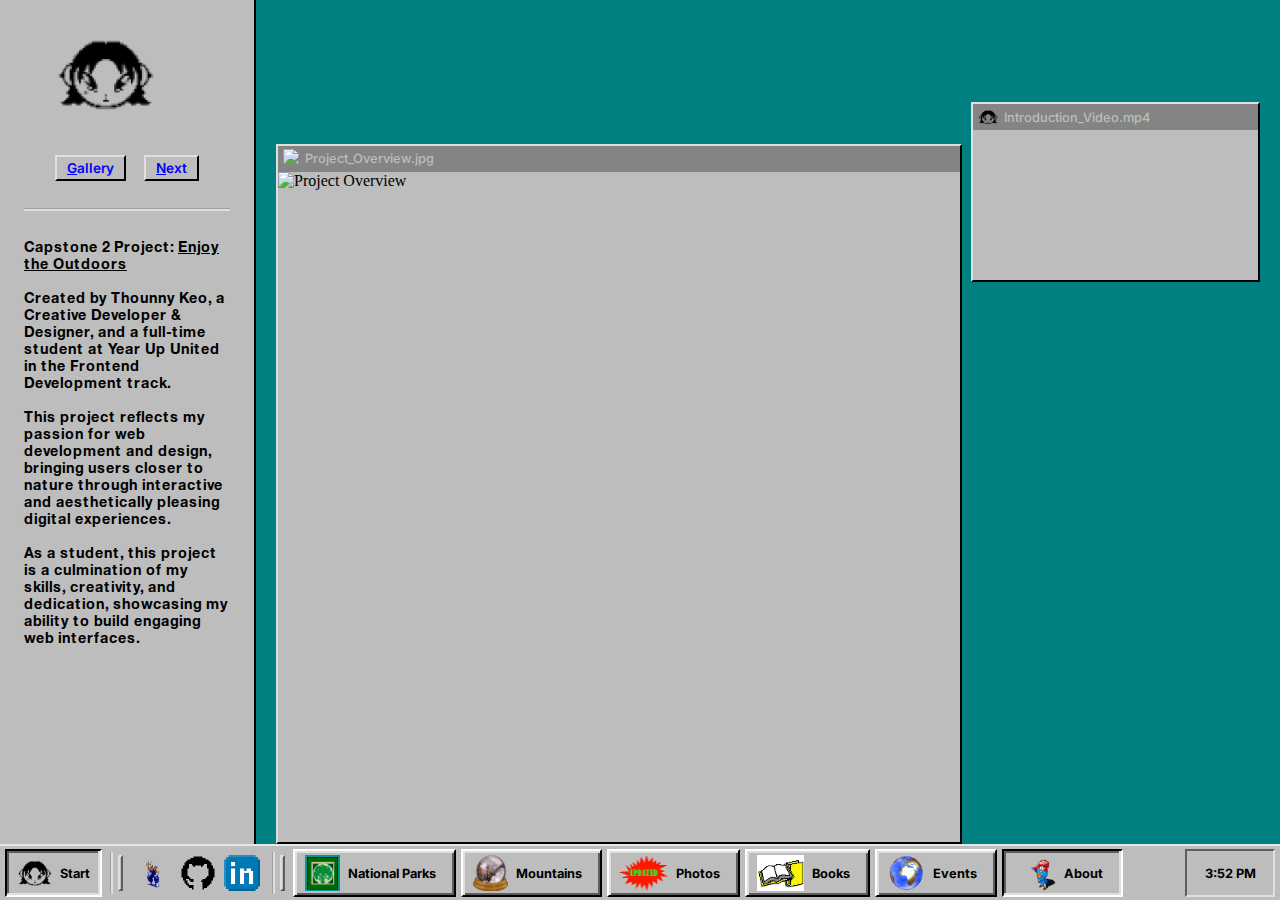
==== about/about.html @ 3b3891e4 "Setup about page" ====
<!DOCTYPE html>
<html lang="en">

<head>
    <!-- GOOGLE FONT -->
    <link href="https://fonts.googleapis.com" rel="preconnect" />
    <link crossorigin="" href="https://fonts.gstatic.com" rel="preconnect" />
    <link href="https://fonts.googleapis.com/css2?family=Inter:wght@300;400;500;600;700;800;900&amp;display=swap"
        rel="stylesheet" />
    <!-- STYLESHEETS -->
    <link href="../css/main.css" rel="stylesheet" />
    <meta content="width=device-width, initial-scale=1" name="viewport" />
    <!-- USUALS -->
    <meta charset="utf-8" />
    <meta content="Explore Mountains and National Parks" name="description" />
    <meta content="Nature Gallery" name="author" />
    <title>Nature Photo Gallery</title>
    <link href="../images/tone.png" rel="icon" type="image/png" />
</head>

<body>
    <header>
        <nav>
            <a class="main-button w98-b-reverse" href="../index.html"><img
                    src="../images/tone.png" /><span>Start</span></a>
            <article class="nav-social">
                <div class="w98-separator-1"></div>
                <div class="w98-separator-2"></div>
                <section class="nav-rs-btn-container">
                    <article class="nav-rs-btn"><a href="https://thounny.beehiiv.com/subscribe" target="_blank"><img
                                src="../images/Vegetto_Rests.gif" /></a></article>
                    <article class="nav-rs-btn"><a href="https://github.com/thounny" target="_blank"><img
                                src="../images/github.svg" /></a></article>
                    <article class="nav-rs-btn"><a href="https://www.linkedin.com/in/thounny/" target="_blank"><img
                                src="../images/linkedin.png" /></a></article>
                </section>
                <div class="w98-separator-1"></div>
                <div class="w98-separator-2"></div>
            </article>

            <!-- TASKBAR ICONS -->
            <a class="main-button w98-b bsi" href="../national_parks/national_parks.html"><img
                    src="../images/nature_tour.gif" /><span>National Parks</span></a>
            <a class="main-button w98-b bsi" href="../mountains/mountains.html"><img
                    src="../images/mountainsnowglobe.gif" /><span>Mountains</span></a>
            <a class="main-button w98-b bsi" href="../photos/photos.html"><img
                    src="../images/UPDATED.gif" /><span>Photos</span></a>
            <a class="main-button w98-b bsi" href="../books/books.html"><img
                    src="../images/books.gif" /><span>Books</span></a>
            <a class="main-button w98-b bsi" href="../events/events.html"><img
                    src="../images/globe_anime.gif" /><span>Events</span></a>
            <a class="main-button w98-b bsi w98-b-reverse" href="../about/about.html"><img
                    src="../images/anime.gif" /><span>About</span></a>

            <div class="button-empty"></div>
            <span class="main-button w98-cl" id="live-est-clock"></span>
        </nav>
    </header>

    <section class="sidebar-container">
        <div class="sc-logo-cont">
            <img src="../images/capstone_logo.gif" alt="Gallery Logo" />
        </div>

        <section class="sidebar-cta">
            <a class="sidebar-cta-button" href="../gallery/gallery.html"><span><u>G</u>allery</span></a>
            <a class="sidebar-cta-button" href="../index.html"><span><u>N</u>ext</span></a>
        </section>
        <div class="sc-separator"></div>
        <span class="sc-text">
            Upcoming events designed to connect enthusiasts with nature.
            <br /><br />
            Join workshops, hikes, and educational sessions focused on national parks, mountains, and conservation.
        </span>
    </section>

    <section class="sidebar-container">
        <div class="sc-logo-cont">
            <img src="../images/tone.png" alt="tone logo" style="height: 100px;" />
        </div>
        <section class="sidebar-cta">
            <a class="sidebar-cta-button" href="../gallery/gallery.html"><span><u>G</u>allery</span></a>
            <a class="sidebar-cta-button" href="../index.html"><span><u>N</u>ext</span></a>
        </section>
        <div class="sc-separator"></div>
        <span class="sc-text">
            Capstone 2 Project: <b><u>Enjoy the Outdoors</u></b>
            <br /><br />
            Created by <b>Thounny Keo</b>, a Creative Developer & Designer, and a full-time student at Year Up United in
            the
            Frontend Development track.
            <br /><br />
            This project reflects my passion for web development and design, bringing users closer to nature through
            interactive and aesthetically pleasing digital experiences.
            <br /><br />
            As a student, this project is a culmination of my skills, creativity, and dedication, showcasing my ability
            to
            build engaging web interfaces.
        </span>
    </section>

    <section class="main-container mc-project">
        <article class="box-article bx-p-1 ui-draggable ui-draggable-handle" id="draggable" style="position: relative;">
            <article class="box-article-nav">
                <img src="../images/about_icon.png" />
                <span>Project_Overview.jpg</span>
            </article>
            <article class="box-article-content">
                <article><img alt="Project Overview" src="../images/project-overview.jpg" /></article>
            </article>
        </article>
        <article class="box-article bx-s-1 ui-draggable ui-draggable-handle" id="draggable" style="position: relative;">
            <article class="box-article-nav">
                <img src="../images/tone.png" />
                <span>Introduction_Video.mp4</span>
            </article>
            <article class="box-article-content b-stp-noscroll">
                <article><video autoplay="" loop="" muted="">
                        <source src="../images/introduction-video.mp4" type="video/mp4" />
                    </video></article>
            </article>
        </article>
    </section>
    <div class="mobile-popup">
        <article class="box-article bx-m-1 ui-draggable ui-draggable-handle">
            <article class="box-article-nav">
                <img src="../images/error_alert.gif" />
                <span>Error.svg</span>
            </article>
            <article class="box-article-content b-stp-noscroll b-stp-padding">
                <section class="bx-error">
                    <article class="error-icon-text">
                        <img src="../images/error_alert.gif" />
                        <img src="../images/error.gif" />
                    </article>
                    <span>This page does not work<br />on mobile :(</span>
                    <span>-&gt; visit on Desktop please</span>
                </section>
            </article>
        </article>
        <article class="box-article bx-m-2 ui-draggable ui-draggable-handle">
            <article class="box-article-nav">
                <img src="../images/tone.png" />
                <span>Contact.txt</span>
            </article>
            <article class="box-article-content b-stp-noscroll b-stp-padding">
                <section class="bx-m-contact">
                    <img src="../images/mjshuffle.gif" />
                    <div class="sc-separator"></div>
                    <span>↓email↓<br />thounny[at]gmail.com</span>
                    <span>↓my socials↓<br />[at]thounny</span>
                    <section class="bx-m-contact-rs">
                        <a href="https://thounny.beehiiv.com/subscribe" target="_blank"><img
                                src="../images/tone.png" /></a>
                        <a href="https://github.com/thounny" target="_blank"><img src="../images/github.svg" /></a>
                        <a href="https://www.linkedin.com/in/thounny/" target="_blank"><img
                                src="../images/linkedin.png" /></a>
                    </section>
                </section>
            </article>
        </article>
    </div>

    <section class="container-drag-limit" id="drag-limit"></section>
    <script src="https://ajax.googleapis.com/ajax/libs/jquery/3.7.1/jquery.min.js"></script>
    <script src="https://code.jquery.com/ui/1.13.3/jquery-ui.js"></script>
    <script>
        jQuery(function ($) {
            $('.box-article').draggable({ containment: "#drag-limit", scroll: false, multiple: true });
        });
    </script>
    <script src="../scripts/clock.js"></script>
</body>

</html>
---- css/main.css ----
* {
  -webkit-box-sizing: border-box;
  -moz-box-sizing: border-box;
  box-sizing: border-box;
}
body {
  overflow: hidden;
  margin: 0;
  padding: 0;
}

/* FONT */
@font-face {
  font-family: "Helvetica Neue";
  src: url(../fonts/helveticaneue.woff2);
}

/* WIDTH */
::-webkit-scrollbar {
  width: 20px;
}

/* TRACK */
::-webkit-scrollbar-track {
  background: #dfdedf;
}

/* HANDLE */
::-webkit-scrollbar-thumb {
  background: #bdbdbd;
  border-left: 2px solid #dfdfdf;
  border-top: 2px solid #dfdfdf;
  border-bottom: 2px solid #000000;
}

/* HANDLE ON HOVER */
::-webkit-scrollbar-thumb:hover {
  background: #bdbdbd;
  border-right: 2px solid #dfdfdf;
  border-bottom: 2px solid #dfdfdf;
  border-top: 2px solid #000000;
  border-left: 2px solid #000000;
}

/* SCROLL BAR BUTTON */

/* UP */
::-webkit-scrollbar-button:single-button:vertical:decrement {
  background-position: center;
  background-image: url("../images/scroll-up.png");
  border-left: 2px solid #dfdfdf;
  border-top: 2px solid #dfdfdf;
  border-bottom: 2px solid #000000;
  height: 22px;
}

/* DOWN */
::-webkit-scrollbar-button:single-button:vertical:increment {
  background-position: center;
  background-image: url("../images/scroll-down.png");
  border-left: 2px solid #dfdfdf;
  border-top: 2px solid #dfdfdf;
  border-bottom: 2px solid #000000;
  height: 22px;
}

/* A:LINK */
a {
  color: black;
  text-decoration: none;
}
a:visited {
  color: black;
}

/* NAV BAR */
nav {
  height: clamp(50px, 56px, 62px);
  width: 100vw;
  bottom: 0;
  padding: 1px 5px 1px 5px;
  position: fixed;
  border-top: 2px solid #e6e6e6;
  background: #bdbdbd;
  display: flex;
  flex-direction: row;
  align-items: center;
  gap: 5px;
  z-index: 100;
}

/* BUTTON */
.main-button {
  background: #bdbdbd;
  height: clamp(42px, 48px, 54px);
  display: flex;
  flex-direction: row;
  align-items: center;
  padding: 0px 10px 0px 10px;
  gap: 8px;

  /* BUTTON FONT */
  font-family: Inter;
  font-size: 0.8em;
  font-weight: 700;
  color: black;
  text-decoration: none;
  justify-content: center;
}
.main-button img {
  height: 80%;
}
.button-empty {
  width: auto;
  flex-grow: 40;
}
.bsi {
  min-width: 60px;
  max-width: 200px;
  width: fit-content;
  flex-shrink: 20;
  overflow: hidden;
  white-space: nowrap;
  justify-content: left;
  padding: 0px 18px 0px 10px;
}

/* BUTTON BORDER */
.w98-b {
  box-shadow: inset 2px 2px #dfdfdf, inset -2px -2px #5d5d5d;
  border-left: 2px solid #fefefe;
  border-top: 2px solid #fefefe;
  border-bottom: 2px solid #000000;
  border-right: 2px solid #000000;
  transition: all ease 0.2s;
}
.w98-b:hover {
  box-shadow: inset -2px -2px #dfdfdf, inset 2px 2px #5d5d5d;
  border-right: 2px solid #fefefe;
  border-bottom: 2px solid #fefefe;
  border-top: 2px solid #000000;
  border-left: 2px solid #000000;
}

/* BUTTON REVERT = TAB SELECTED */
.w98-b-reverse {
  /* BUTTON BORDER */
  box-shadow: inset -2px -2px #dfdfdf, inset 2px 2px #5d5d5d;
  border-right: 2px solid #fefefe;
  border-bottom: 2px solid #fefefe;
  border-top: 2px solid #000000;
  border-left: 2px solid #000000;
  transition: all ease 0.2s;
}
.w98-b-reverse:hover {
  box-shadow: inset 2px 2px #dfdfdf, inset -2px -2px #5d5d5d;
  border-left: 2px solid #fefefe;
  border-top: 2px solid #fefefe;
  border-bottom: 2px solid #000000;
  border-right: 2px solid #000000;
}

/* BUTTON CLOCK */
.w98-cl {
  border-right: 2px solid #dfdfdf;
  border-bottom: 2px solid #dfdfdf;
  border-top: 2px solid #5d5d5d;
  border-left: 2px solid #5d5d5d;
  width: 7vw;
}

/* SEPARATOR */
.w98-separator-1 {
  border-right: 2px solid #dfdfdf;
  background: #a0a0a0;
  height: clamp(36px, 42px, 48px);
  width: 3px;
}
.w98-separator-2 {
  border-left: 2px solid #dfdfdf;
  border-top: 2px solid #dfdfdf;
  border-bottom: 2px solid #5d5d5d;
  border-right: 2px solid #5d5d5d;
  height: clamp(30px, 36px, 42px);
  width: 5px;
}

/* NAV */
.nav-social {
  padding: 0vw 0.25vw 0vw 0.25vw;
  height: clamp(40px, 46px, 52px);
  gap: 5px;
  display: flex;
  flex-direction: row;
  align-items: center;
  justify-content: center;
}
.nav-rs-btn-container {
  display: flex;
  flex-direction: row;
  padding: 0vw 0.25vw 0vw 0.25vw;
}
.nav-rs-btn a {
  height: 44px;
  width: 44px;
  overflow: hidden;
  display: flex;
  align-items: center;
  align-content: center;
  justify-content: center;
}
.nav-rs-btn img {
  height: 36px;
  width: auto;
}
.nav-rs-btn a:hover {
  border: 1px dotted #5d5d5d;
}

/* SIDEBAR CONTAINER */
.sidebar-container {
  height: 100vh;
  width: 20vw;
  position: fixed;
  z-index: 20;
  top: 0;
  left: 0;
  background: #bdbdbd;
  border-right: 2px solid #000000;
  overflow-x: hidden;
  padding: 24px;
  display: flex;
  flex-direction: column;
  align-items: center;
  gap: 3vh;
}
.st0 {
  fill: #0000ff;
}
.sc-separator {
  border-bottom: 2px solid #dfdfdf;
  background: #a0a0a0;
  height: 3px;
  width: 100%;
}
.sc-logo-cont {
  width: 70%;
}
.sc-text {
  font-family: "Helvetica Neue";
  font-size: 0.9em;
  font-weight: 500;
}

/* SIDEBAR BUTTON */
.sidebar-cta {
  display: flex;
  flex-direction: row;
  gap: 18px;
  justify-content: center;
  width: 100%;
}
.sidebar-cta-button {
  background: #bdbdbd;
  border-left: 2px solid #dfdfdf;
  border-top: 2px solid #dfdfdf;
  border-bottom: 2px solid #000000;
  border-right: 2px solid #000000;
  width: fit-content;
  white-space: nowrap;
  padding: 5px 10px 5px 10px;
  display: flex;
  justify-content: center;
  align-items: center;
  height: 26px;
  font-family: Inter;
  font-size: 0.85em;
  font-weight: 600;
  transition: all ease 0.2s;
}
.sidebar-cta-button span {
  color: blue;
}
.sidebar-cta-button:hover {
  border-right: 2px solid #dfdfdf;
  border-bottom: 2px solid #dfdfdf;
  border-top: 2px solid #000000;
  border-left: 2px solid #000000;
}

/* Slideshow Animation */
@keyframes slideshow {
  0% {
    background-image: url("../wallpapers/windows-98-d4k1qydpj9fx5n3q.jpg");
  }
  33% {
    background-image: url("../wallpapers/windows-98-c4mxzm5l0a47212u.jpg");
  }
  66% {
    background-image: url("../wallpapers/windows-98-yaa4sbkls0sleaqm.jpg");
  }
  100% {
    background-image: url("../wallpapers/wp2808032-windows-98-background.jpg");
  }
}

/* APPLY TO MAIN CONTAINER */
.main-container {
  height: 100vh;
  width: 100vw;
  background-size: cover;
  background-position: center;
  animation: slideshow 20s infinite ease-in-out;
}

/* MAIN CONTAINER */
.main-container {
  height: calc(100vh - 56px);
  float: right;
  background-color: #008080;
  background-position: center;
  background-size: cover;
  background-repeat: no-repeat;
  padding: 20px 20px 0px 20px;
  display: grid;
  overflow: hidden;
  grid-template-columns: repeat(20, 4.05%);
  grid-template-rows: repeat(20, 5%);
  column-gap: 1%;
}
.mc-home {
  width: 100vw;
}
.mc-project {
  width: 80vw;
}
.container-drag-limit {
  position: fixed;
  height: 100vh;
  width: 104vw;
  top: -2vh;
  left: -2vw;
  overflow: hidden;
  z-index: 10;
}

/* BOX WINDOW */
.box-article {
  background: #bdbdbd;
  border-left: 2px solid #dfdfdf;
  border-top: 2px solid #dfdfdf;
  border-bottom: 2px solid #000000;
  border-right: 2px solid #000000;
  display: flex;
  flex-direction: column;
  z-index: 90;
}
.box-article-nav {
  background: #848484;
  padding: 5px;
  height: 26px;
  display: flex;
  flex-direction: row;
  align-items: center;
  gap: 6px;
  cursor: grab;
}
.box-article-nav span {
  font-family: Inter;
  font-size: 0.8em;
  font-weight: 500;
  color: #bdbdbd;
}
.box-article-nav img {
  height: 20px;
  width: auto;
}
.box-article-content {
  overflow-y: scroll;
  flex-grow: 4;
  display: flex;
  flex-direction: column;
  gap: 0px;
}
.box-article-content article {
  width: 100%;
  height: fit-content;
  display: block;
}
.box-article-content img {
  width: 100%;
  height: auto;
  display: block;
}
.box-article-content article img {
  width: 100%;
  height: auto;
  display: block;
}
.box-article-content article video {
  width: 100%;
  height: auto;
  display: block;
}

/* BOX CONTACT */
.box-contact .box-article-content {
  display: flex;
  flex-direction: row;
}
.box-contact .box-article-content .box-contact-ct:nth-child(1) {
  padding: 20px;
  display: flex;
  justify-content: center;
  align-items: center;
  flex-direction: column;
  gap: 24px;
  width: 50%;
  height: 100%;
}
.box-contact .box-article-content .box-contact-ct img {
  width: 70%;
}
.box-contact .box-article-content .box-contact-ct span {
  font-family: Inter;
  font-size: 0.85em;
  font-weight: 600;
  text-align: center;
}

/* CONTACT BRANCH*/
.box-contact .box-article-content .box-contact-ct:nth-child(2) {
  padding: 20px;
  display: flex;
  justify-content: center;
  align-items: center;
  flex-direction: column;
  gap: 24px;
  width: 50%;
  height: 100%;
}
.contact-tree-grid {
  display: grid;
  grid-template-columns: 4.5vw 4.5vw 4.5vw;
  grid-template-rows: 4.5vw 4.5vw 4.5vw;
  height: fit-content;
  width: fit-content;
  grid-gap: 0;
}
.ctg-line {
  display: flex;
  justify-content: end;
  align-items: end;
}
.ctg-line-h {
  border-top: 2px solid #dfdfdf;
  box-shadow: inset 0px 2px #a0a0a0;
  height: 2.25vw;
  width: 5vw;
}
.ctg-line-h-rev {
  border-top: 2px solid #a0a0a0;
  box-shadow: inset 0px 2px #dfdfdf;
  height: 2.25vw;
  width: 4.5vw;
}
.ctg-corner {
  display: flex;
  justify-content: end;
  align-items: end;
}
.ctg-line-v {
  height: 2.25vw;
  width: 2.25vw;
  border-top: 2px solid #dfdfdf;
  border-left: 2px solid #dfdfdf;
  box-shadow: inset 2px 2px #a0a0a0;
  padding-bottom: 5px;
}
.ctg-corner-rev {
  display: flex;
  justify-content: end;
  align-items: end;
  transform: rotate(-90deg);
}
.ctg-line-v-rev {
  height: 2.25vw;
  width: calc(2.25vw + 4px);
  border-top: 2px solid #dfdfdf;
  border-left: 2px solid #dfdfdf;
  box-shadow: inset 2px 2px #a0a0a0;
  padding-right: 5px;
}
.bx-c-btn {
  display: flex;
  justify-content: center;
  align-items: center;
  padding: 3px;
}

/* BUTTON BORDER */
.bx-c-btn-s-1 {
  box-shadow: inset 2px 2px #dfdfdf, inset -2px -2px #5d5d5d;
  border-left: 2px solid #fefefe;
  border-top: 2px solid #fefefe;
  border-bottom: 2px solid #000000;
  border-right: 2px solid #000000;
  transition: all ease 0.2s;
}
.bx-c-btn-s-1:hover {
  box-shadow: inset -2px -2px #dfdfdf, inset 2px 2px #5d5d5d;
  border-right: 2px solid #fefefe;
  border-bottom: 2px solid #fefefe;
  border-top: 2px solid #000000;
  border-left: 2px solid #000000;
}
.bx-c-btn-s-2:hover {
  border: 2px dotted #5d5d5d;
}

/* CREDIT BOX */
.credit-icon {
  font-family: Inter;
  font-size: 0.85em;
  font-weight: 500;
  text-align: center;
  position: absolute;
  width: 4vw;
  height: 4vw;
  height: fit-content;
  top: 20px;
  left: 20px;
  padding: 4px;
  z-index: 90;
  display: flex;
  flex-direction: column;
  gap: 6px;
}
.credit-icon:hover img {
  border: 1px dotted #5d5d5d;
}
.credit-icon img {
  width: 100%;
  height: auto;
  display: block;
}

/* BOX PLACEMENTS */
.box-contact {
  width: 42vw;
  height: 43vh;
  grid-column-start: 5;
  grid-row-start: 1;
}
.box-gallery {
  width: 20vw;
  height: calc(20vw + 26px);
  grid-column-start: 2;
  grid-row-start: 8;
}
.box-container {
  width: 25vw;
  height: fit-content;
  grid-column-start: 15;
  grid-row-start: 2;
}

/* BOX CONTAINERS */

/* NATIONAL PARKS, MOUNTAINS + EVENTS, BOOKS, ABOUT */
.bx-p-1 {
  grid-column: 1/15;
  grid-row: 4/21;
}
/* PHOTOS */
.bx-p-2 {
  grid-column: 3/19;
  grid-row: 3/21;
}
.bx-p-3 {
  grid-column: 8/21;
  grid-row: 4/21;
}
/* NATIONAL PARKS + ABOUT */
.bx-s-1 {
  grid-column: 15/21;
  grid-row-start: 3;
  height: fit-content;
}
/* MOUNTAINS + EVENTS */
.bx-s-2 {
  grid-column: 15/21;
  grid-row-start: 8;
  height: fit-content;
}
.bx-s-3 {
  /* BOOKS */
  grid-column: 15/21;
  grid-row-start: 9;
  height: fit-content;
}
.bx-s-4 {
  grid-column: 1/8;
  grid-row: 1/15;
  height: fit-content;
}
/* BOX BUTTON */
.box-button {
  background: #bdbdbd;
  border-left: 2px solid #dfdfdf;
  border-top: 2px solid #dfdfdf;
  border-bottom: 2px solid #000000;
  border-right: 2px solid #000000;
  position: absolute;
  width: fit-content;
  white-space: nowrap;
  padding: 5px 10px 5px 10px;
  display: flex;
  justify-content: center;
  align-items: center;
  height: 26px;
  bottom: 26px;
  left: 50%;
  transform: translateX(-50%);
  font-family: Inter;
  font-size: 0.85em;
  font-weight: 600;
  transition: all ease 0.2s;
}
.box-button span {
  color: blue;
}
.box-button:hover {
  border-right: 2px solid #dfdfdf;
  border-bottom: 2px solid #dfdfdf;
  border-top: 2px solid #000000;
  border-left: 2px solid #000000;
}
/* BOX SETUP */
.b-stp-noscroll {
  overflow-y: hidden;
}

.b-stp-padding {
  padding: 6px;
}

/* BOX GALLERY */
.box-gallery-page {
  width: auto;
  height: auto;
  grid-row: 2/20;
  grid-column: 4/18;
}

/* CLEAR BUTTON */
button.clear-results {
  background-color: #f44336;
  color: #fff;
  border: none;
  border-radius: 5px;
  padding: 8px 12px;
  cursor: pointer;
  font-size: 0.9em;
}

button.clear-results:hover {
  background-color: #d32f2f;
}

.button-style {
  background-color: #4caf50;
  color: white;
  padding: 10px 20px;
  margin: 5px 5px 10px 0;
  border: none;
  border-radius: 4px;
  cursor: pointer;
  font-size: 14px;
}

.button-style:hover {
  background-color: #45a049;
}

.clear-results {
  background-color: #f44336;
}

.clear-results:hover {
  background-color: #d32f2f;
}

/* NATIONAL PARKS */
.park-result {
  background-color: #f0f0f0;
  padding: 15px;
  margin-bottom: 10px;
  border-radius: 5px;
  box-shadow: 0 4px 8px rgba(0, 0, 0, 0.1);
}

/* NATIONAL PARKS TITLE */
.park-result h3 {
  margin-top: 0;
  font-weight: bold;
  font-size: 1.2em;
  color: #333;
}

/* NATIONAL PARKS DETAILS */
.park-result p {
  margin: 5px 0;
  color: #555;
  font-size: 0.95em;
}

/* LINK STYLING */
.park-result a {
  color: #0066cc;
  text-decoration: underline;
}

.park-result a:hover {
  text-decoration: none;
}

/* MOUNTAIN RESULTS */
#mountain-results {
  margin-top: 20px;
  padding: 10px;
}

/* RESULT BOX */
#mountain-info .result-box {
  background-color: #e6e6e6;
  border: 1px solid #b3b3b3;
  padding: 15px;
  margin-bottom: 10px;
  border-radius: 5px;
  box-shadow: 0px 4px 6px rgba(0, 0, 0, 0.1);
}

/* MOUNTAIN NAME */
#mountain-info .result-box h3 {
  margin-top: 0;
  font-size: 1.25em;
  color: #333;
}

/* MOUNTAIN INFORMATION */
#mountain-info .result-box h3 {
  margin-top: 0;
  font-size: 1.25em;
  color: #333;
}

#mountain-info .result-box p {
  margin: 5px 0;
  color: #555;
}

/* MOUNTAIN IMAGE */
#mountain-info .result-image {
  max-width: 100%;
  height: auto;
  border-radius: 5px;
  margin-top: 10px;
}

/* MOBILE POPUP */
.mobile-popup {
  z-index: 100;
  background: #008080;
  background-position: center;
  background-size: cover;
  background-repeat: no-repeat;
  width: 100vw;
  height: 100vh;
  position: fixed;
  padding: 4vh;
  display: none;
}

.mobile-popup .bx-error {
  display: flex;
  flex-direction: column;
  gap: 16px;
  padding: 16px;
}

.mobile-popup .bx-error .error-icon-text {
  display: flex;
  flex-direction: row;
  gap: 8px;
  height: 6vh;
  width: 100%;
  justify-content: center;
}

.mobile-popup .bx-error .error-icon-text img {
  height: 100%;
  width: auto;
}

.mobile-popup .bx-error span {
  font-family: "Inter";
  font-size: 0.85em;
  font-weight: 600;
  text-align: center;
}

.mobile-popup .bx-m-contact {
  display: flex;
  flex-direction: column;
  justify-content: center;
  align-items: center;
  gap: 16px;
  padding: 16px;
}

.mobile-popup .bx-m-contact img {
  height: 6vh;
  width: auto;
}

.mobile-popup .bx-m-contact span {
  font-family: Inter;
  font-size: 0.85em;
  font-weight: 600;
  text-align: center;
}

.mobile-popup .bx-m-contact .bx-m-contact-rs {
  display: flex;
  flex-direction: row;
  justify-content: center;
  gap: 8px;
  padding: 10px;
}

.bx-m-2 {
  position: absolute;
  height: 50vh;
  width: 70vw;
  right: 4vh;
  top: 40vh;
}

.bx-m-1 {
  position: absolute;
  height: 30vh;
  top: 13vh;
  width: 70vw;
}

@media screen and (max-width: 900px) {
  .mobile-popup {
    display: block;
  }
}
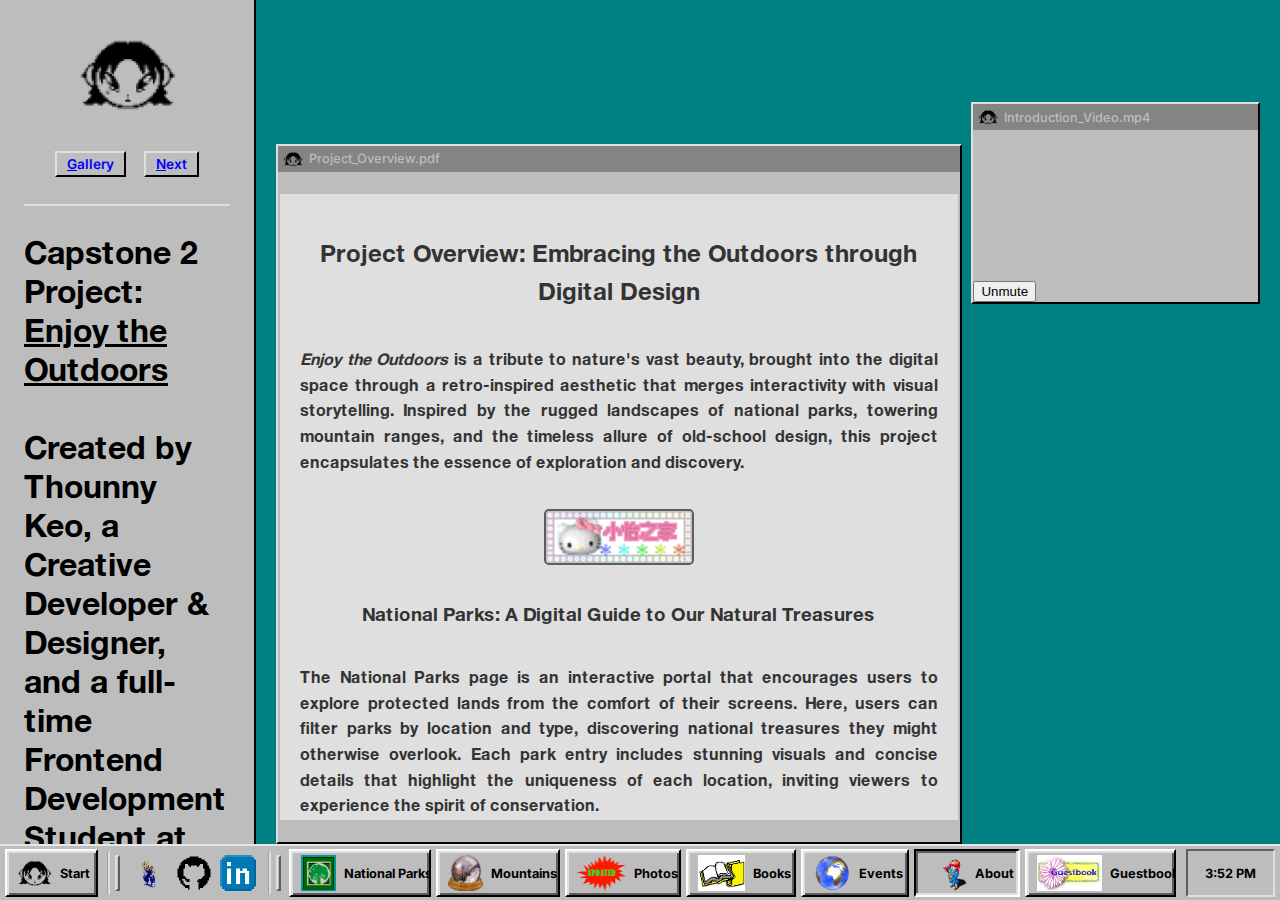
==== commit 331bc279: "About the project page" ====
--- a/about/about.html
+++ b/about/about.html
@@ -21,8 +21,7 @@
 <body>
     <header>
         <nav>
-            <a class="main-button w98-b-reverse" href="../index.html"><img
-                    src="../images/tone.png" /><span>Start</span></a>
+            <a class="main-button w98-b bsi" href="../index.html"><img src="../images/tone.png" /><span>Start</span></a>
             <article class="nav-social">
                 <div class="w98-separator-1"></div>
                 <div class="w98-separator-2"></div>
@@ -51,6 +50,8 @@
                     src="../images/globe_anime.gif" /><span>Events</span></a>
             <a class="main-button w98-b bsi w98-b-reverse" href="../about/about.html"><img
                     src="../images/anime.gif" /><span>About</span></a>
+            <a class="main-button w98-b bsi" href="../guestbook/guestbook.html"><img
+                    src="../images/guestbook.gif" /><span>Guestbook</span></a>
 
             <div class="button-empty"></div>
             <span class="main-button w98-cl" id="live-est-clock"></span>
@@ -80,15 +81,14 @@
         </div>
         <section class="sidebar-cta">
             <a class="sidebar-cta-button" href="../gallery/gallery.html"><span><u>G</u>allery</span></a>
-            <a class="sidebar-cta-button" href="../index.html"><span><u>N</u>ext</span></a>
+            <a class="sidebar-cta-button" href="../guestbook/guestbook.html"><span><u>N</u>ext</span></a>
         </section>
         <div class="sc-separator"></div>
         <span class="sc-text">
             Capstone 2 Project: <b><u>Enjoy the Outdoors</u></b>
             <br /><br />
-            Created by <b>Thounny Keo</b>, a Creative Developer & Designer, and a full-time student at Year Up United in
-            the
-            Frontend Development track.
+            Created by <b>Thounny Keo</b>, a Creative Developer & Designer, and a full-time Frontend Development Student
+            at Year Up United.
             <br /><br />
             This project reflects my passion for web development and design, bringing users closer to nature through
             interactive and aesthetically pleasing digital experiences.
@@ -102,12 +102,192 @@
     <section class="main-container mc-project">
         <article class="box-article bx-p-1 ui-draggable ui-draggable-handle" id="draggable" style="position: relative;">
             <article class="box-article-nav">
-                <img src="../images/about_icon.png" />
-                <span>Project_Overview.jpg</span>
-            </article>
-            <article class="box-article-content">
-                <article><img alt="Project Overview" src="../images/project-overview.jpg" /></article>
-            </article>
+                <img src="../images/tone.png" />
+                <span>Project_Overview.pdf</span>
+            </article>
+            <article class="box-article-content about-project-overview">
+                <h2>Project Overview: Embracing the Outdoors through Digital Design</h2>
+                <p><em>Enjoy the Outdoors</em> is a tribute to nature's vast beauty, brought into the digital space
+                    through a
+                    retro-inspired aesthetic that merges interactivity with visual storytelling. Inspired by the rugged
+                    landscapes
+                    of national parks, towering mountain ranges, and the timeless allure of old-school design, this
+                    project
+                    encapsulates the essence of exploration and discovery.</p>
+
+                <!-- GIF Placeholder -->
+                <div class="gif-placeholder"><img src="../gifcities/4.gif" alt="hello kitty gif" /></div>
+
+                <h3>National Parks: A Digital Guide to Our Natural Treasures</h3>
+                <p>The <strong>National Parks</strong> page is an interactive portal that encourages users to explore
+                    protected
+                    lands from the comfort of their screens. Here, users can filter parks by location and type,
+                    discovering national
+                    treasures they might otherwise overlook. Each park entry includes stunning visuals and concise
+                    details that
+                    highlight the uniqueness of each location, inviting viewers to experience the spirit of
+                    conservation.</p>
+                <p>Beyond the practical details, this section celebrates the raw beauty of nature. It’s a digital
+                    escape, crafted to
+                    inspire future adventures and instill an appreciation for the lands that have been preserved for
+                    generations.
+                    This page was designed with simplicity and functionality in mind, with a nod to vintage cataloging
+                    styles.</p>
+
+                <!-- GIF Placeholder -->
+                <div class="gif-placeholder"><img src="../gifcities/11SS4VegetaCharge.gif" alt="vegeta gif" />
+                    <img src="../gifcities/11SSJ4GokuCharge1.gif" alt="goku gif" />
+                </div>
+
+                <h3>Mountains: Peaks of Challenge and Beauty</h3>
+                <p>The <strong>Mountains</strong> page showcases the allure and challenges of mountain climbing through
+                    a minimalist
+                    interface. Each mountain profile offers essential details such as elevation, difficulty, and a short
+                    description
+                    of its unique traits. Additionally, it provides sunrise and sunset information to help hikers plan
+                    their
+                    adventures, symbolizing the journey from dawn to dusk as they conquer each peak.</p>
+                <p>This section was inspired by vintage expedition journals, focusing on the raw thrill of mountain
+                    climbing. Every
+                    mountain tells a story of resilience, a theme reflected in the robust, brutalist design of this
+                    page, which
+                    keeps distractions minimal and emphasizes the strength and solitude associated with mountain
+                    landscapes.</p>
+
+                <!-- GIF Placeholder -->
+                <div class="gif-placeholder"><img src="../gifcities/20030917.gif" alt="lady in phone" /></div>
+
+                <h3>Books: Stories of Adventure and Exploration</h3>
+                <p>The <strong>Books</strong> section brings together narratives that span the natural world, from
+                    biographies of
+                    nature pioneers to guides on wilderness survival. Each book cover can be double-clicked to reveal a
+                    detailed
+                    preview, giving users a scrollable, full-size view of selected pages. This digital reading
+                    experience combines
+                    the tactile sensation of flipping through a book with the ease of online navigation.</p>
+                <p>Inspired by brutalist principles, this section treats each book as a standalone artifact. With its
+                    bare-bones
+                    functionality and focus on typography, it lets the story of each book shine through without
+                    embellishment. The
+                    pages are raw, honest, and filled with images and words that capture the spirit of those who find
+                    solace and
+                    strength in the outdoors.</p>
+
+                <!-- GIF Placeholder -->
+                <div class="gif-placeholder"><img src="../gifcities/Vegetto_Rests.gif" alt="vegito tired" /></div>
+
+                <h3>Events: Connecting with Nature through Community</h3>
+                <p>The <strong>Events</strong> page is a curated collection of upcoming gatherings, workshops, and
+                    educational
+                    sessions dedicated to conservation and outdoor exploration. Each event flyer reflects a commitment
+                    to fostering
+                    community connections, creating opportunities for nature enthusiasts to learn, share, and grow.
+                    Flyers for
+                    events like <em>RAWSCAPE</em> and <em>WILDROOTS</em> serve as invitations to dive deeper into the
+                    wilderness.
+                </p>
+                <p>This section’s visual design was inspired by bulletin boards and old event posters, blending the
+                    nostalgia of
+                    printed media with digital accessibility. It channels the excitement of finding a flyer for an event
+                    that
+                    promises to change your perspective on the natural world, all while reinforcing the importance of
+                    preservation
+                    and active engagement.</p>
+
+                <!-- GIF Placeholder -->
+                <div class="gif-placeholder"><img src="../gifcities/banner.gif" alt="banner gif" /></div>
+
+                <h3>Photos: Capturing Nature’s Essence</h3>
+                <p>The <strong>Photos</strong> page is a gallery of visuals capturing moments in nature, from quiet
+                    landscapes to
+                    dynamic wildlife scenes. This section is meant to transport users into the heart of nature, allowing
+                    them to
+                    experience the serenity and power of the outdoors through carefully selected imagery. Each photo is
+                    a reminder
+                    of the beauty that exists beyond screens and cityscapes.</p>
+                <p>The gallery design takes inspiration from old-school photo albums, where each image is cherished and
+                    intentionally placed. It’s a digital homage to the analog world, where photographs serve as windows
+                    into other
+                    realms and times. Users are encouraged to pause, admire, and let the images transport them to
+                    another place.</p>
+
+                <!-- GIF Placeholder -->
+                <div class="gif-placeholder"><img src="../gifcities/index_dwn.gif" alt="dwn gif" /></div>
+
+                <h3>Gallery: Art and Nature Intersect</h3>
+                <p>The <strong>Gallery</strong> page serves as a dynamic space where nature-inspired wallpapers blend
+                    with vintage
+                    aesthetics, creating a visual journey that is both immersive and nostalgic. The gallery cycles
+                    through curated
+                    wallpapers, each one highlighting a different aspect of the outdoors, from sprawling mountains to
+                    serene
+                    lakesides.</p>
+                <p>This page’s design is rooted in digital brutalism, with stark transitions and minimal overlays that
+                    allow each
+                    wallpaper to stand alone. The gallery reflects the timeless beauty of nature while maintaining a
+                    raw, unfiltered
+                    look, capturing the spirit of outdoor exploration in its most primal form.</p>
+
+                <!-- GIF Placeholder -->
+                <div class="gif-placeholder"><img src="../gifcities/lingling_button3.gif" alt="vote for me" /></div>
+
+                <h3>Inspiration and Functionality</h3>
+                <p>In creating <em>Enjoy the Outdoors</em>, the goal was to blend the aesthetics of vintage web design
+                    with modern
+                    functionality. Each page is a reflection of the rugged, untouched beauty of nature, with interactive
+                    elements
+                    like draggable windows and scrollable content. This project is a personal homage to the outdoors,
+                    combining
+                    aesthetics with user engagement to build a raw, immersive digital experience.</p>
+                <p>This site does not seek to smooth edges or perfect details but rather embraces the raw, unpolished
+                    spirit of the
+                    wilderness. It invites users to step into a virtual landscape that honors the past and celebrates
+                    the simplicity
+                    and strength of the natural world. With each click and scroll, the user is brought closer to the
+                    elements,
+                    allowing them to experience the outdoors in a way that is both nostalgic and forward-looking.</p>
+
+                <!-- Styling Suggestion -->
+                <style>
+                    .about-project-overview {
+                        font-family: "Helvetica Neue", Arial, sans-serif;
+                        line-height: 1.6;
+                        color: #333;
+                        background-color: #dfdfdf;
+                        padding: 20px;
+                        border: 2px solid #bdbdbd;
+                        margin: 20px 0;
+                    }
+
+                    .about-project-overview h2,
+                    .about-project-overview h3 {
+                        color: #333;
+                        font-weight: bold;
+                        margin-top: 20px;
+                        text-align: center;
+                    }
+
+                    .about-project-overview p {
+                        margin-bottom: 20px;
+                        text-align: justify;
+                    }
+
+                    .gif-placeholder {
+                        display: flex;
+                        justify-content: center;
+                        margin: 10px 0;
+                    }
+
+                    .gif-placeholder img {
+                        width: 150px;
+                        height: auto;
+                        border: 2px solid #5d5d5d;
+                        border-radius: 5px;
+                        margin: 5px;
+                    }
+                </style>
+            </article>
+
         </article>
         <article class="box-article bx-s-1 ui-draggable ui-draggable-handle" id="draggable" style="position: relative;">
             <article class="box-article-nav">
@@ -115,9 +295,15 @@
                 <span>Introduction_Video.mp4</span>
             </article>
             <article class="box-article-content b-stp-noscroll">
-                <article><video autoplay="" loop="" muted="">
-                        <source src="../images/introduction-video.mp4" type="video/mp4" />
-                    </video></article>
+                <article>
+                    <video id="introVideo" autoplay loop muted playsinline>
+                        <source src="../video/pretty_brown_eyes.mp4" type="video/mp4" />
+                        Your browser does not support the video tag.
+                    </video>
+                    <button id="muteButton" onclick="toggleMute()">Unmute</button>
+                </article>
+
+
             </article>
         </article>
     </section>
@@ -170,6 +356,25 @@
         });
     </script>
     <script src="../scripts/clock.js"></script>
+
+    <!-- PRETTY BROWN EYES -->
+    <script>
+        const video = document.getElementById("introVideo");
+        const muteButton = document.getElementById("muteButton");
+
+        // volume to 30% bc it's loud
+        video.volume = 0.3;
+
+        function toggleMute() {
+            if (video.muted) {
+                video.muted = false;
+                muteButton.textContent = "Mute";
+            } else {
+                video.muted = true;
+                muteButton.textContent = "Unmute";
+            }
+        }
+    </script>
 </body>
 
 </html>--- a/css/main.css
+++ b/css/main.css
@@ -244,11 +244,13 @@
   width: 100%;
 }
 .sc-logo-cont {
-  width: 70%;
+  width: 100%;
+  display: flex;
+  justify-content: center;
 }
 .sc-text {
   font-family: "Helvetica Neue";
-  font-size: 0.9em;
+  font-size: 2.0em;
   font-weight: 500;
 }
 
@@ -291,18 +293,34 @@
 /* Slideshow Animation */
 @keyframes slideshow {
   0% {
-    background-image: url("../wallpapers/windows-98-d4k1qydpj9fx5n3q.jpg");
+    background-image: url("../wallpapers/dragonballz.jpg");
   }
-  33% {
-    background-image: url("../wallpapers/windows-98-c4mxzm5l0a47212u.jpg");
+  12.5% {
+    background-image: url("../wallpapers/dragonballz2.jpg");
   }
-  66% {
-    background-image: url("../wallpapers/windows-98-yaa4sbkls0sleaqm.jpg");
+  25% {
+    background-image: url("../wallpapers/aaliyah.jpg");
+  }
+  37.5% {
+    background-image: url("../wallpapers/late90s.jpg");
+  }
+  50% {
+    background-image: url("../wallpapers/myspac.jpg");
+  }
+  62.5% {
+    background-image: url("../wallpapers/sponebob.jpeg");
+  }
+  75% {
+    background-image: url("../wallpapers/neji.jpg");
+  }
+  87.5% {
+    background-image: url("../wallpapers/2000s.jpg");
   }
   100% {
-    background-image: url("../wallpapers/wp2808032-windows-98-background.jpg");
+    background-image: url("../wallpapers/dragonballz.jpg"); 
   }
 }
+
 
 /* APPLY TO MAIN CONTAINER */
 .main-container {
@@ -310,7 +328,7 @@
   width: 100vw;
   background-size: cover;
   background-position: center;
-  animation: slideshow 20s infinite ease-in-out;
+  animation: slideshow 60s infinite ease-in-out;
 }
 
 /* MAIN CONTAINER */
@@ -375,13 +393,21 @@
   height: 20px;
   width: auto;
 }
+
 .box-article-content {
   overflow-y: scroll;
   flex-grow: 4;
   display: flex;
   flex-direction: column;
   gap: 0px;
-}
+  font-family: "Helvetica Neue";
+  font-weight: 100;
+}
+
+.box-article-content a:hover {
+  color: blue;
+}
+
 .box-article-content article {
   width: 100%;
   height: fit-content;
@@ -401,6 +427,121 @@
   width: 100%;
   height: auto;
   display: block;
+}
+
+.box-article-content.rawscape {
+  display: grid;
+  grid-template-columns: repeat(
+    auto-fit,
+    minmax(150px, 1fr)
+  ); 
+  gap: 10px; 
+  padding: 10px;
+}
+
+.box-article-content.rawscape img {
+  width: 100%; 
+  height: auto; 
+  object-fit: contain; 
+  border-radius: 5px;
+}
+
+#content-window {
+  min-height: 300px; 
+  height: 500px; 
+  max-height: 600px; 
+  overflow-y: auto;
+}
+
+/* Button styling for back button */
+#back-button {
+  margin-left: auto;
+  background-color: #888;
+  color: #fff;
+  border: none;
+  border-radius: 4px;
+  cursor: pointer;
+  padding: 5px 10px;
+  font-family: "Inter", sans-serif;
+}
+
+#back-button:hover {
+  background-color: #555;
+}
+
+#flyers-content .program-file img {
+  width: 40px;
+  height: auto; 
+  max-width: 100%; 
+}
+
+#books-content .program-file img {
+  width: 40px; 
+  height: auto;
+  max-width: 100%;
+  margin-right: 10px;
+  align-items: center;
+}
+
+.program-file {
+  display: flex;
+  align-items: center;
+  margin-bottom: 10px;
+}
+
+.program-file span {
+  font-size: 14px;
+  font-weight: 600;
+}
+
+#books-content {
+  height: 400px;
+  overflow-y: scroll;
+  display: flex;
+  flex-direction: column;
+  align-items: center;
+}
+
+#books-content img {
+  max-height: 100%; 
+}
+#book-content-area {
+  min-height: 200px; /* Minimum height to keep the window visually accessible */
+  max-height: 400px; /* Maximum height to limit the window size */
+  width: 100%; /* Full width or adjust as needed */
+  overflow-y: auto; /* Enable vertical scrolling */
+  padding: 10px;
+
+}
+
+.image-pair {
+  display: flex;
+  width: 100%; 
+  gap: 0; 
+}
+
+.image-pair img {
+  width: 50%; 
+  height: auto; 
+  object-fit: cover; /
+}
+
+/* SCROLLBAR CUSTOMIZATION */
+#content-area::-webkit-scrollbar {
+  width: 8px;
+}
+
+#content-area::-webkit-scrollbar-track {
+  background: #f1f1f1;
+}
+
+#content-area::-webkit-scrollbar-thumb {
+  background-color: #888;
+  border-radius: 4px;
+}
+
+#content-area::-webkit-scrollbar-thumb:hover {
+  background: #555;
 }
 
 /* BOX CONTACT */
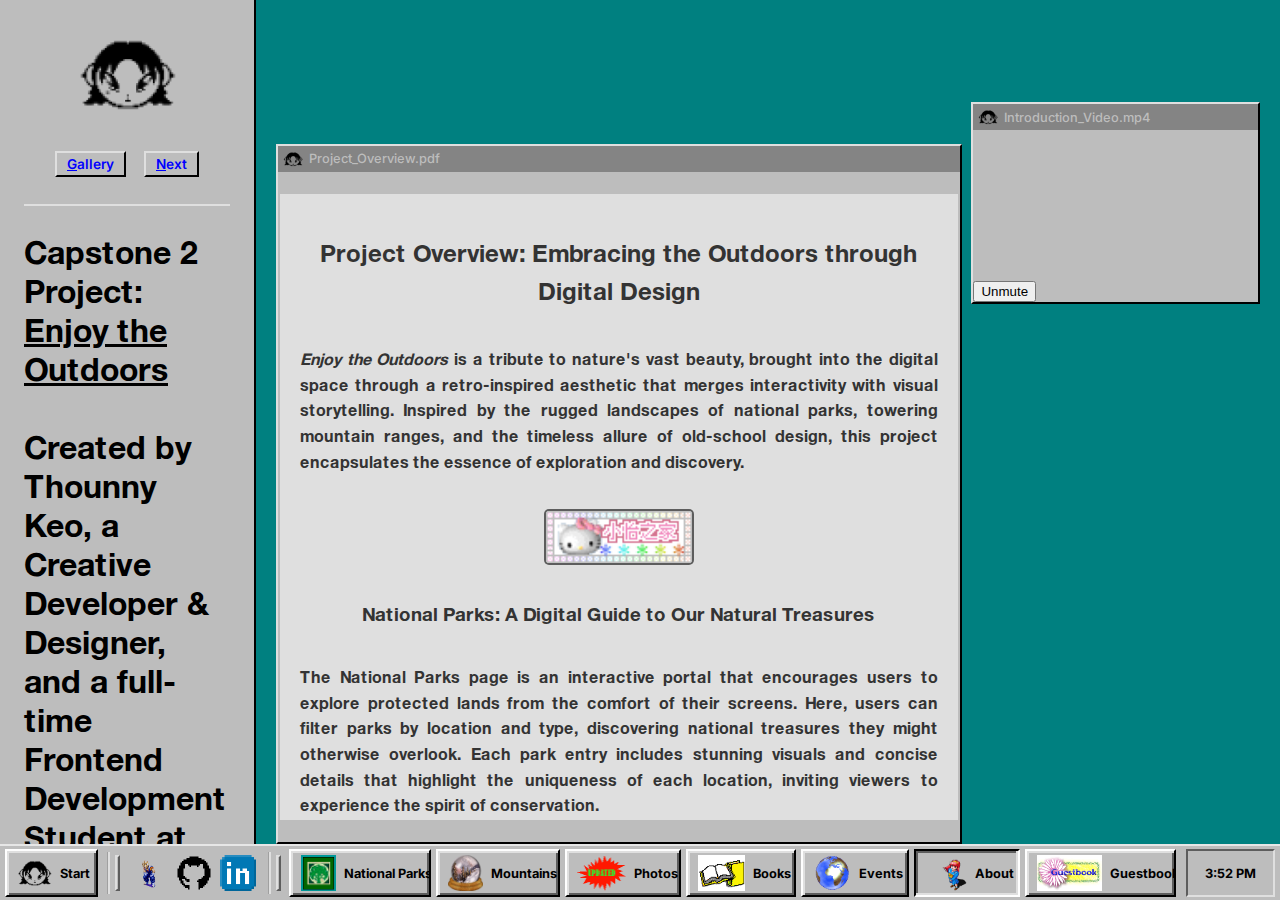
==== commit e359c472: "Fix title" ====
--- a/about/about.html
+++ b/about/about.html
@@ -14,7 +14,7 @@
     <meta charset="utf-8" />
     <meta content="Explore Mountains and National Parks" name="description" />
     <meta content="Nature Gallery" name="author" />
-    <title>Nature Photo Gallery</title>
+    <title>About</title>
     <link href="../images/tone.png" rel="icon" type="image/png" />
 </head>
 
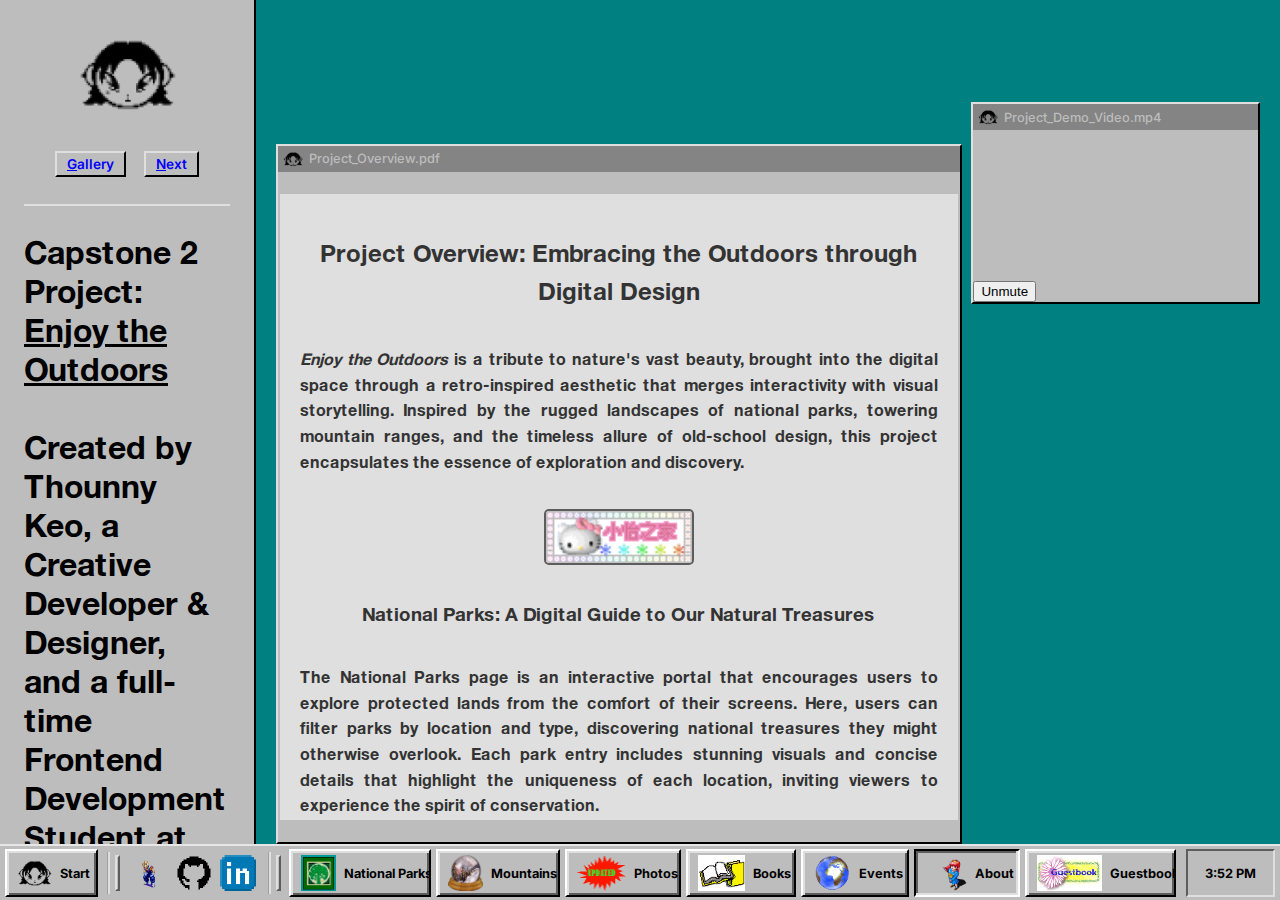
==== commit 063d7a10: "Updated video title" ====
--- a/about/about.html
+++ b/about/about.html
@@ -292,7 +292,7 @@
         <article class="box-article bx-s-1 ui-draggable ui-draggable-handle" id="draggable" style="position: relative;">
             <article class="box-article-nav">
                 <img src="../images/tone.png" />
-                <span>Introduction_Video.mp4</span>
+                <span>Project_Demo_Video.mp4</span>
             </article>
             <article class="box-article-content b-stp-noscroll">
                 <article>
